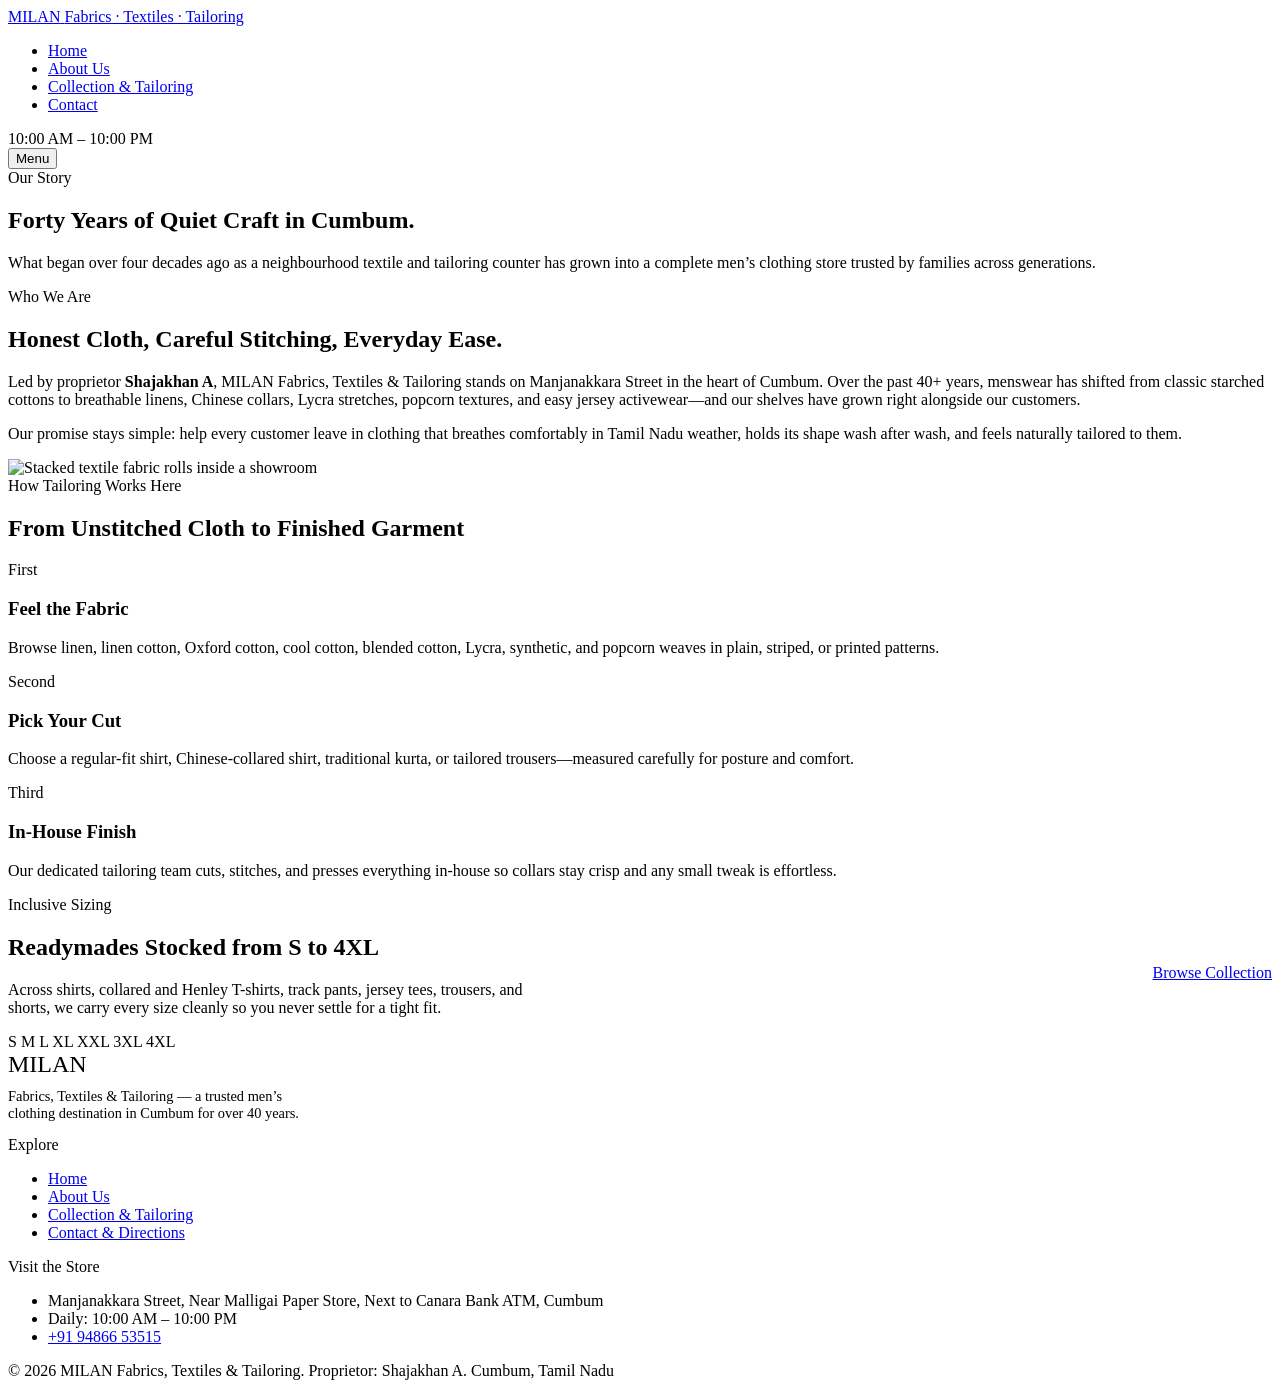
==== about.html @ dd6c6c1c "Create about.html" ====
<!DOCTYPE html>
<html lang="en">
<head>
  <meta charset="UTF-8">
  <meta name="viewport" content="width=device-width, initial-scale=1.0">
  <title>About Us | MILAN Fabrics, Textiles &amp; Tailoring</title>
  <link rel="preconnect" href="https://fonts.googleapis.com">
  <link rel="preconnect" href="https://fonts.gstatic.com" crossorigin>
  <link href="https://fonts.googleapis.com/css2?family=DM+Sans:wght@400;500&family=Fraunces:opsz,wght@9..144,400;9..144,500&display=swap" rel="stylesheet">
  <link rel="stylesheet" href="style.css">
</head>
<body>
  <header class="topbar">
    <div class="wrap topbar-inner">
      <a href="index.html" class="wordmark">
        <span class="wordmark-main">MILAN</span>
        <span class="wordmark-sub">Fabrics · Textiles · Tailoring</span>
      </a>

      <nav>
        <ul class="nav-menu" id="navMenu">
          <li><a href="index.html">Home</a></li>
          <li><a href="about.html" class="current">About Us</a></li>
          <li><a href="services.html">Collection &amp; Tailoring</a></li>
          <li><a href="contact.html">Contact</a></li>
        </ul>
      </nav>

      <div class="hours-badge" id="hoursBadge">
        <span class="dot"></span>
        <span class="hours-text">10:00 AM – 10:00 PM</span>
      </div>

      <button class="menu-toggle" id="menuToggle" aria-expanded="false">Menu</button>
    </div>
  </header>

  <main>
    <section class="page-top">
      <div class="wrap">
        <span class="kicker">Our Story</span>
        <h1>Forty Years of Quiet Craft in Cumbum.</h1>
        <p class="intro-text">
          What began over four decades ago as a neighbourhood textile and tailoring counter has grown into a complete men’s clothing store trusted by families across generations.
        </p>
      </div>
    </section>

    <section class="band">
      <div class="wrap split fade-up">
        <div>
          <span class="kicker">Who We Are</span>
          <h2>Honest Cloth, Careful Stitching, Everyday Ease.</h2>
          <p style="color:var(--muted); margin-top:16px;">
            Led by proprietor <strong>Shajakhan A</strong>, MILAN Fabrics, Textiles &amp; Tailoring stands on Manjanakkara Street in the heart of Cumbum. Over the past 40+ years, menswear has shifted from classic starched cottons to breathable linens, Chinese collars, Lycra stretches, popcorn textures, and easy jersey activewear—and our shelves have grown right alongside our customers.
          </p>
          <p style="color:var(--muted); margin-top:14px;">
            Our promise stays simple: help every customer leave in clothing that breathes comfortably in Tamil Nadu weather, holds its shape wash after wash, and feels naturally tailored to them.
          </p>
        </div>

        <div class="soft-frame shape-arch">
          <img src="https://images.pexels.com/photos/36226275/pexels-photo-36226275.jpeg?auto=compress&cs=tinysrgb&w=900" alt="Stacked textile fabric rolls inside a showroom" loading="lazy" decoding="async">
        </div>
      </div>
    </section>

    <section class="band band-moss">
      <div class="wrap">
        <div class="band-head fade-up">
          <div>
            <span class="kicker">How Tailoring Works Here</span>
            <h2>From Unstitched Cloth to Finished Garment</h2>
          </div>
        </div>

        <div class="notes-grid fade-up">
          <div class="note-box">
            <span class="kicker">First</span>
            <h3>Feel the Fabric</h3>
            <p>Browse linen, linen cotton, Oxford cotton, cool cotton, blended cotton, Lycra, synthetic, and popcorn weaves in plain, striped, or printed patterns.</p>
          </div>

          <div class="note-box">
            <span class="kicker">Second</span>
            <h3>Pick Your Cut</h3>
            <p>Choose a regular-fit shirt, Chinese-collared shirt, traditional kurta, or tailored trousers—measured carefully for posture and comfort.</p>
          </div>

          <div class="note-box">
            <span class="kicker">Third</span>
            <h3>In-House Finish</h3>
            <p>Our dedicated tailoring team cuts, stitches, and presses everything in-house so collars stay crisp and any small tweak is effortless.</p>
          </div>
        </div>
      </div>
    </section>

    <section class="band">
      <div class="wrap fade-up">
        <div class="panel" style="display:flex; justify-content:space-between; align-items:center; flex-wrap:wrap; gap:26px;">
          <div>
            <span class="kicker">Inclusive Sizing</span>
            <h2>Readymades Stocked from S to 4XL</h2>
            <p style="color:var(--muted); max-width:560px; margin-top:8px;">
              Across shirts, collared and Henley T-shirts, track pants, jersey tees, trousers, and shorts, we carry every size cleanly so you never settle for a tight fit.
            </p>
            <div class="sizes">
              <span class="size-pill">S</span>
              <span class="size-pill">M</span>
              <span class="size-pill">L</span>
              <span class="size-pill">XL</span>
              <span class="size-pill">XXL</span>
              <span class="size-pill">3XL</span>
              <span class="size-pill">4XL</span>
            </div>
          </div>

          <a href="services.html" class="btn btn-warm">Browse Collection</a>
        </div>
      </div>
    </section>
  </main>

  <footer class="foot">
    <div class="wrap">
      <div class="foot-grid">
        <div>
          <div class="wordmark-main" style="font-size:1.5rem;">MILAN</div>
          <p style="color:var(--muted); margin-top:10px; max-width:320px; font-size:0.9rem;">
            Fabrics, Textiles &amp; Tailoring — a trusted men’s clothing destination in Cumbum for over 40 years.
          </p>
        </div>

        <div>
          <div class="foot-heading">Explore</div>
          <ul class="foot-list">
            <li><a href="index.html">Home</a></li>
            <li><a href="about.html">About Us</a></li>
            <li><a href="services.html">Collection &amp; Tailoring</a></li>
            <li><a href="contact.html">Contact &amp; Directions</a></li>
          </ul>
        </div>

        <div>
          <div class="foot-heading">Visit the Store</div>
          <ul class="foot-list">
            <li>Manjanakkara Street, Near Malligai Paper Store, Next to Canara Bank ATM, Cumbum</li>
            <li>Daily: 10:00 AM – 10:00 PM</li>
            <li><a href="tel:+919486653515">+91 94866 53515</a></li>
          </ul>
        </div>
      </div>

      <div class="foot-bottom">
        <span>&copy; 2026 MILAN Fabrics, Textiles &amp; Tailoring. Proprietor: Shajakhan A.</span>
        <span>Cumbum, Tamil Nadu</span>
      </div>
    </div>
  </footer>

  <script src="script.js"></script>
</body>
</html>
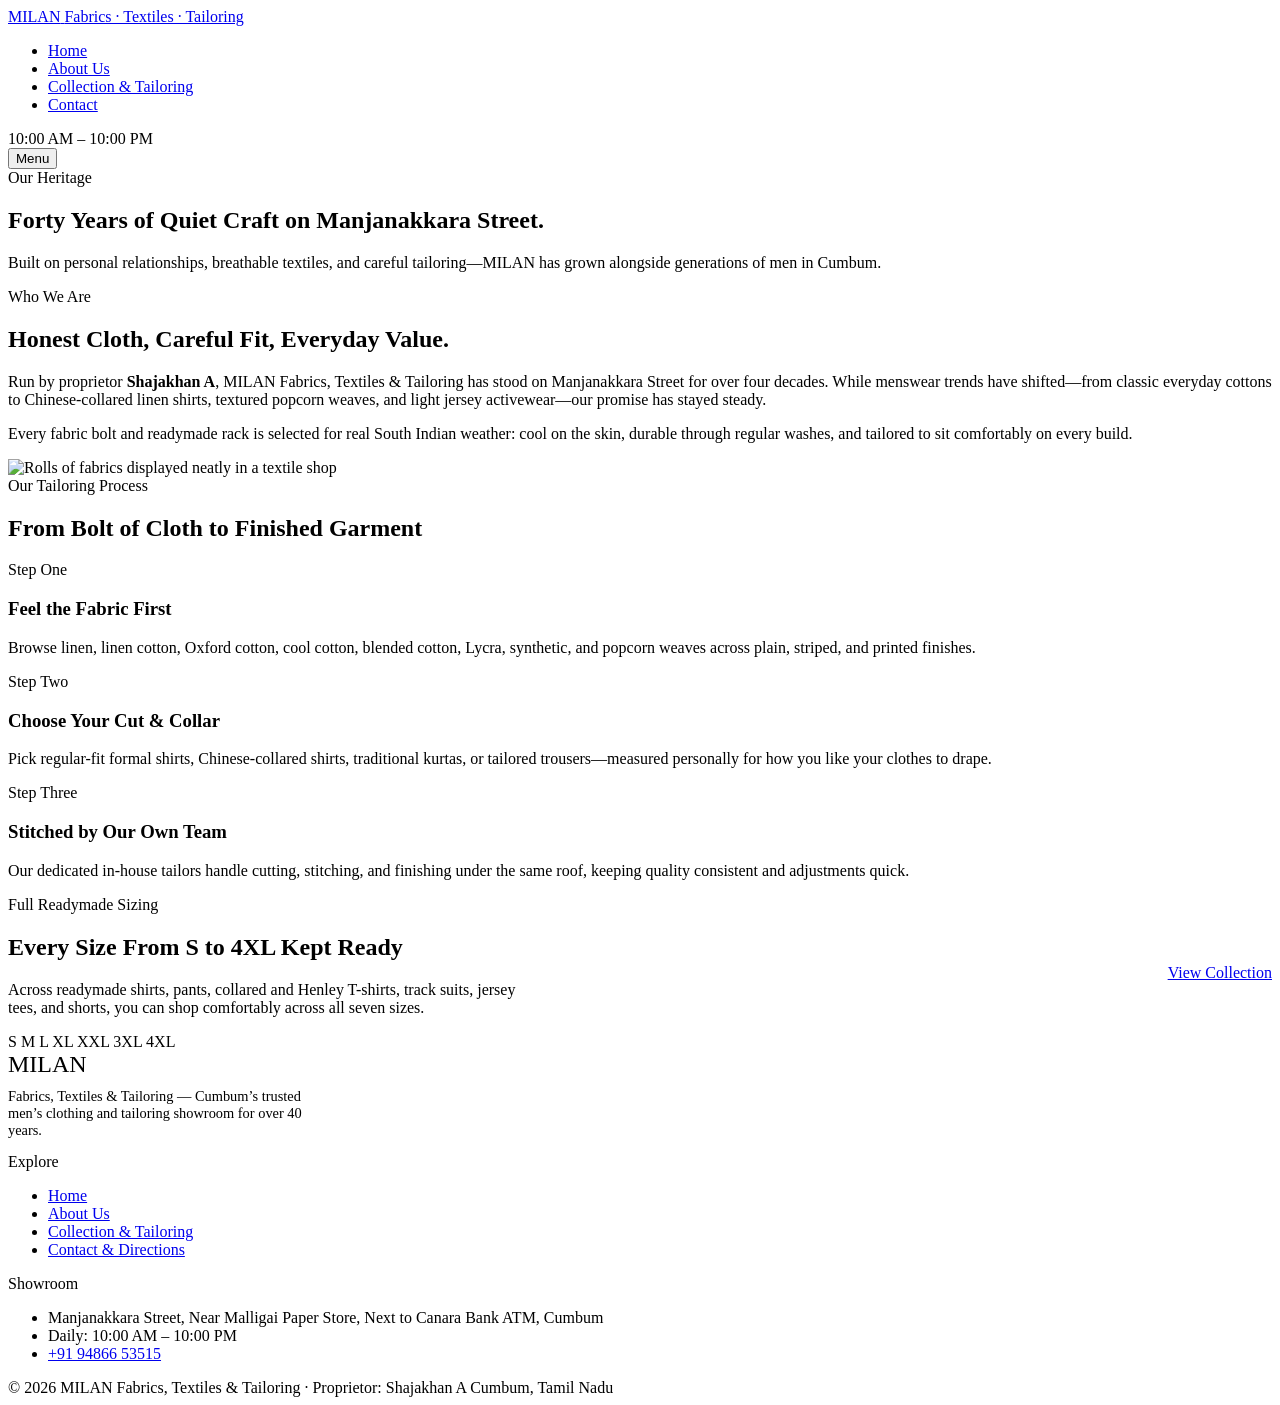
==== commit 42a37701: "Update about.html" ====
--- a/about.html
+++ b/about.html
@@ -38,29 +38,29 @@
   <main>
     <section class="page-top">
       <div class="wrap">
-        <span class="kicker">Our Story</span>
-        <h1>Forty Years of Quiet Craft in Cumbum.</h1>
+        <span class="kicker">Our Heritage</span>
+        <h1>Forty Years of Quiet Craft on Manjanakkara Street.</h1>
         <p class="intro-text">
-          What began over four decades ago as a neighbourhood textile and tailoring counter has grown into a complete men’s clothing store trusted by families across generations.
+          Built on personal relationships, breathable textiles, and careful tailoring—MILAN has grown alongside generations of men in Cumbum.
         </p>
       </div>
     </section>
 
     <section class="band">
-      <div class="wrap split fade-up">
+      <div class="wrap split-grid fade-up">
         <div>
           <span class="kicker">Who We Are</span>
-          <h2>Honest Cloth, Careful Stitching, Everyday Ease.</h2>
+          <h2>Honest Cloth, Careful Fit, Everyday Value.</h2>
           <p style="color:var(--muted); margin-top:16px;">
-            Led by proprietor <strong>Shajakhan A</strong>, MILAN Fabrics, Textiles &amp; Tailoring stands on Manjanakkara Street in the heart of Cumbum. Over the past 40+ years, menswear has shifted from classic starched cottons to breathable linens, Chinese collars, Lycra stretches, popcorn textures, and easy jersey activewear—and our shelves have grown right alongside our customers.
+            Run by proprietor <strong>Shajakhan A</strong>, MILAN Fabrics, Textiles &amp; Tailoring has stood on Manjanakkara Street for over four decades. While menswear trends have shifted—from classic everyday cottons to Chinese-collared linen shirts, textured popcorn weaves, and light jersey activewear—our promise has stayed steady.
           </p>
           <p style="color:var(--muted); margin-top:14px;">
-            Our promise stays simple: help every customer leave in clothing that breathes comfortably in Tamil Nadu weather, holds its shape wash after wash, and feels naturally tailored to them.
+            Every fabric bolt and readymade rack is selected for real South Indian weather: cool on the skin, durable through regular washes, and tailored to sit comfortably on every build.
           </p>
         </div>
 
-        <div class="soft-frame shape-arch">
-          <img src="https://images.pexels.com/photos/36226275/pexels-photo-36226275.jpeg?auto=compress&cs=tinysrgb&w=900" alt="Stacked textile fabric rolls inside a showroom" loading="lazy" decoding="async">
+        <div class="soft-photo">
+          <img src="https://images.pexels.com/photos/18359539/pexels-photo-18359539.jpeg?auto=compress&cs=tinysrgb&w=900" alt="Rolls of fabrics displayed neatly in a textile shop" loading="lazy" decoding="async">
         </div>
       </div>
     </section>
@@ -69,28 +69,28 @@
       <div class="wrap">
         <div class="band-head fade-up">
           <div>
-            <span class="kicker">How Tailoring Works Here</span>
-            <h2>From Unstitched Cloth to Finished Garment</h2>
+            <span class="kicker">Our Tailoring Process</span>
+            <h2>From Bolt of Cloth to Finished Garment</h2>
           </div>
         </div>
 
-        <div class="notes-grid fade-up">
-          <div class="note-box">
-            <span class="kicker">First</span>
-            <h3>Feel the Fabric</h3>
-            <p>Browse linen, linen cotton, Oxford cotton, cool cotton, blended cotton, Lycra, synthetic, and popcorn weaves in plain, striped, or printed patterns.</p>
+        <div class="note-grid fade-up">
+          <div class="note-block">
+            <span class="kicker">Step One</span>
+            <h3>Feel the Fabric First</h3>
+            <p>Browse linen, linen cotton, Oxford cotton, cool cotton, blended cotton, Lycra, synthetic, and popcorn weaves across plain, striped, and printed finishes.</p>
           </div>
 
-          <div class="note-box">
-            <span class="kicker">Second</span>
-            <h3>Pick Your Cut</h3>
-            <p>Choose a regular-fit shirt, Chinese-collared shirt, traditional kurta, or tailored trousers—measured carefully for posture and comfort.</p>
+          <div class="note-block">
+            <span class="kicker">Step Two</span>
+            <h3>Choose Your Cut &amp; Collar</h3>
+            <p>Pick regular-fit formal shirts, Chinese-collared shirts, traditional kurtas, or tailored trousers—measured personally for how you like your clothes to drape.</p>
           </div>
 
-          <div class="note-box">
-            <span class="kicker">Third</span>
-            <h3>In-House Finish</h3>
-            <p>Our dedicated tailoring team cuts, stitches, and presses everything in-house so collars stay crisp and any small tweak is effortless.</p>
+          <div class="note-block">
+            <span class="kicker">Step Three</span>
+            <h3>Stitched by Our Own Team</h3>
+            <p>Our dedicated in-house tailors handle cutting, stitching, and finishing under the same roof, keeping quality consistent and adjustments quick.</p>
           </div>
         </div>
       </div>
@@ -98,14 +98,14 @@
 
     <section class="band">
       <div class="wrap fade-up">
-        <div class="panel" style="display:flex; justify-content:space-between; align-items:center; flex-wrap:wrap; gap:26px;">
+        <div class="panel" style="display:flex; justify-content:space-between; align-items:center; flex-wrap:wrap; gap:24px;">
           <div>
-            <span class="kicker">Inclusive Sizing</span>
-            <h2>Readymades Stocked from S to 4XL</h2>
-            <p style="color:var(--muted); max-width:560px; margin-top:8px;">
-              Across shirts, collared and Henley T-shirts, track pants, jersey tees, trousers, and shorts, we carry every size cleanly so you never settle for a tight fit.
+            <span class="kicker">Full Readymade Sizing</span>
+            <h2>Every Size From S to 4XL Kept Ready</h2>
+            <p style="color:var(--muted); max-width:540px; margin-top:8px;">
+              Across readymade shirts, pants, collared and Henley T-shirts, track suits, jersey tees, and shorts, you can shop comfortably across all seven sizes.
             </p>
-            <div class="sizes">
+            <div class="size-row">
               <span class="size-pill">S</span>
               <span class="size-pill">M</span>
               <span class="size-pill">L</span>
@@ -116,25 +116,25 @@
             </div>
           </div>
 
-          <a href="services.html" class="btn btn-warm">Browse Collection</a>
+          <a href="services.html" class="btn btn-warm">View Collection</a>
         </div>
       </div>
     </section>
   </main>
 
-  <footer class="foot">
+  <footer class="bottom-bar">
     <div class="wrap">
-      <div class="foot-grid">
+      <div class="footer-cols">
         <div>
           <div class="wordmark-main" style="font-size:1.5rem;">MILAN</div>
           <p style="color:var(--muted); margin-top:10px; max-width:320px; font-size:0.9rem;">
-            Fabrics, Textiles &amp; Tailoring — a trusted men’s clothing destination in Cumbum for over 40 years.
+            Fabrics, Textiles &amp; Tailoring — Cumbum’s trusted men’s clothing and tailoring showroom for over 40 years.
           </p>
         </div>
 
         <div>
-          <div class="foot-heading">Explore</div>
-          <ul class="foot-list">
+          <div class="footer-head">Explore</div>
+          <ul class="footer-list">
             <li><a href="index.html">Home</a></li>
             <li><a href="about.html">About Us</a></li>
             <li><a href="services.html">Collection &amp; Tailoring</a></li>
@@ -143,8 +143,8 @@
         </div>
 
         <div>
-          <div class="foot-heading">Visit the Store</div>
-          <ul class="foot-list">
+          <div class="footer-head">Showroom</div>
+          <ul class="footer-list">
             <li>Manjanakkara Street, Near Malligai Paper Store, Next to Canara Bank ATM, Cumbum</li>
             <li>Daily: 10:00 AM – 10:00 PM</li>
             <li><a href="tel:+919486653515">+91 94866 53515</a></li>
@@ -152,8 +152,8 @@
         </div>
       </div>
 
-      <div class="foot-bottom">
-        <span>&copy; 2026 MILAN Fabrics, Textiles &amp; Tailoring. Proprietor: Shajakhan A.</span>
+      <div class="footer-note">
+        <span>&copy; 2026 MILAN Fabrics, Textiles &amp; Tailoring · Proprietor: Shajakhan A</span>
         <span>Cumbum, Tamil Nadu</span>
       </div>
     </div>
